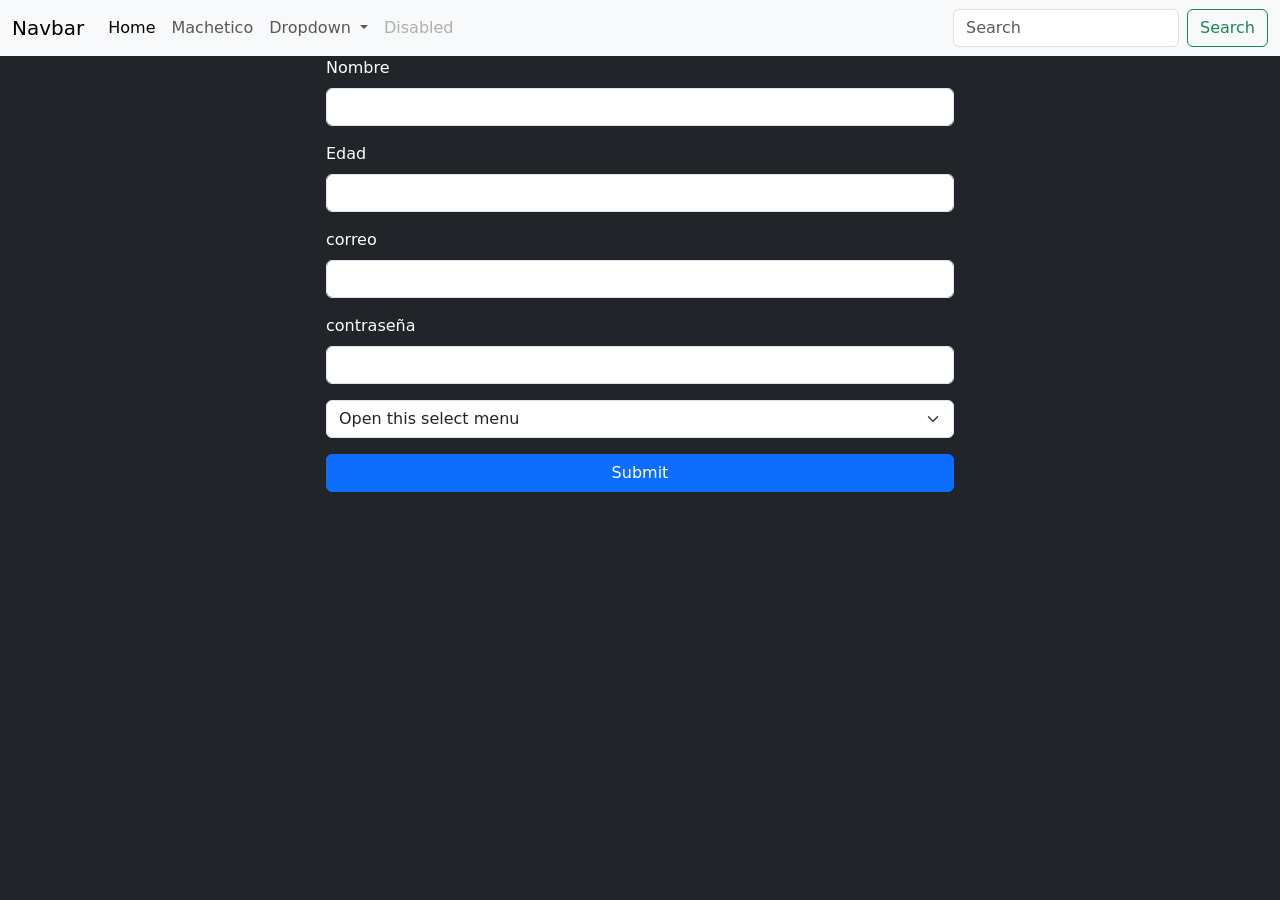
==== index.html @ 70eb7450 "epm" ====
<!DOCTYPE html>
<html lang="en">
<head>
    <meta charset="UTF-8">
    <meta http-equiv="X-UA-Compatible" content="IE=edge">
    <meta name="viewport" content="width=device-width, initial-scale=1.0">
    <title>pabooon</title>
    <link href="https://cdn.jsdelivr.net/npm/bootstrap@5.1.3/dist/css/bootstrap.min.css" rel="stylesheet" integrity="sha384-1BmE4kWBq78iYhFldvKuhfTAU6auU8tT94WrHftjDbrCEXSU1oBoqyl2QvZ6jIW3" crossorigin="anonymous">
</head>
<body class="bg-dark text-white">
    
    <header>
        <nav class="navbar navbar-expand-lg navbar-light bg-light">
            <div class="container-fluid">
              <a class="navbar-brand" href="#">Navbar</a>
              <button class="navbar-toggler" type="button" data-bs-toggle="collapse" data-bs-target="#navbarSupportedContent" aria-controls="navbarSupportedContent" aria-expanded="false" aria-label="Toggle navigation">
                <span class="navbar-toggler-icon"></span>
              </button>
              <div class="collapse navbar-collapse" id="navbarSupportedContent">
                <ul class="navbar-nav me-auto mb-2 mb-lg-0">
                  <li class="nav-item">
                    <a class="nav-link active" aria-current="page" href="#">Home</a>
                  </li>
                  <li class="nav-item">
                    <a class="nav-link" href="empanadas.html" target="blanck">Machetico</a>
                  </li>
                  <li class="nav-item dropdown">
                    <a class="nav-link dropdown-toggle" href="#" id="navbarDropdown" role="button" data-bs-toggle="dropdown" aria-expanded="false">
                      Dropdown
                    </a>
                    <ul class="dropdown-menu" aria-labelledby="navbarDropdown">
                      <li><a class="dropdown-item" href="#">Action</a></li>
                      <li><a class="dropdown-item" href="#">Another action</a></li>
                      <li><hr class="dropdown-divider"></li>
                      <li><a class="dropdown-item" href="#">Something else here</a></li>
                    </ul>
                  </li>
                  <li class="nav-item">
                    <a class="nav-link disabled">Disabled</a>
                  </li>
                </ul>
                <form class="d-flex">
                  <input class="form-control me-2" type="search" placeholder="Search" aria-label="Search">
                  <button class="btn btn-outline-success" type="submit">Search</button>
                </form>
              </div>
            </div>
          </nav>

    </header>

    <main>
        <div.containrer>
            <div class="row justify-content-center"> 
                <div class="col-6">
                    <form action="">
                        <div class="mb-3">
                            <label class="form-label">Nombre</label>
                            <input type="text" class="form-control" id="nombre" aria-describedby="emailHelp">
                        </div>
                        <div class="mb-3">
                            <label class="form-label">Edad</label>
                            <input type="number" class="form-control" id="edad" aria-describedby="emailHelp">
                        </div>
                        <div class="mb-3">
                            <label class="form-label">correo</label>
                            <input type="email" class="form-control" id="correo" aria-describedby="emailHelp">
                        </div>
                        <div class="mb-3">
                            <label class="form-label">contraseña</label>
                            <input type="password" class="form-control" id="contrasena" aria-describedby="emailHelp">
                        </div>
                        <select class="form-select" aria-label="Default select example">
                            <option selected>Open this select menu</option>
                            <option value="1">pabon 1</option>
                            <option value="2">pabon 2</option>
                            <option value="3">pabon 3</option>
                          </select>

                        <button type="submit" class="btn btn-primary w-100 mt-3">Submit</button>
                    </form>
                </div> 
            </div>
        </div>
    </main>

    <footer>


    </footer>

    <script src="https://cdn.jsdelivr.net/npm/bootstrap@5.1.3/dist/js/bootstrap.bundle.min.js" integrity="sha384-ka7Sk0Gln4gmtz2MlQnikT1wXgYsOg+OMhuP+IlRH9sENBO0LRn5q+8nbTov4+1p" crossorigin="anonymous"></script>
</body>
</html>
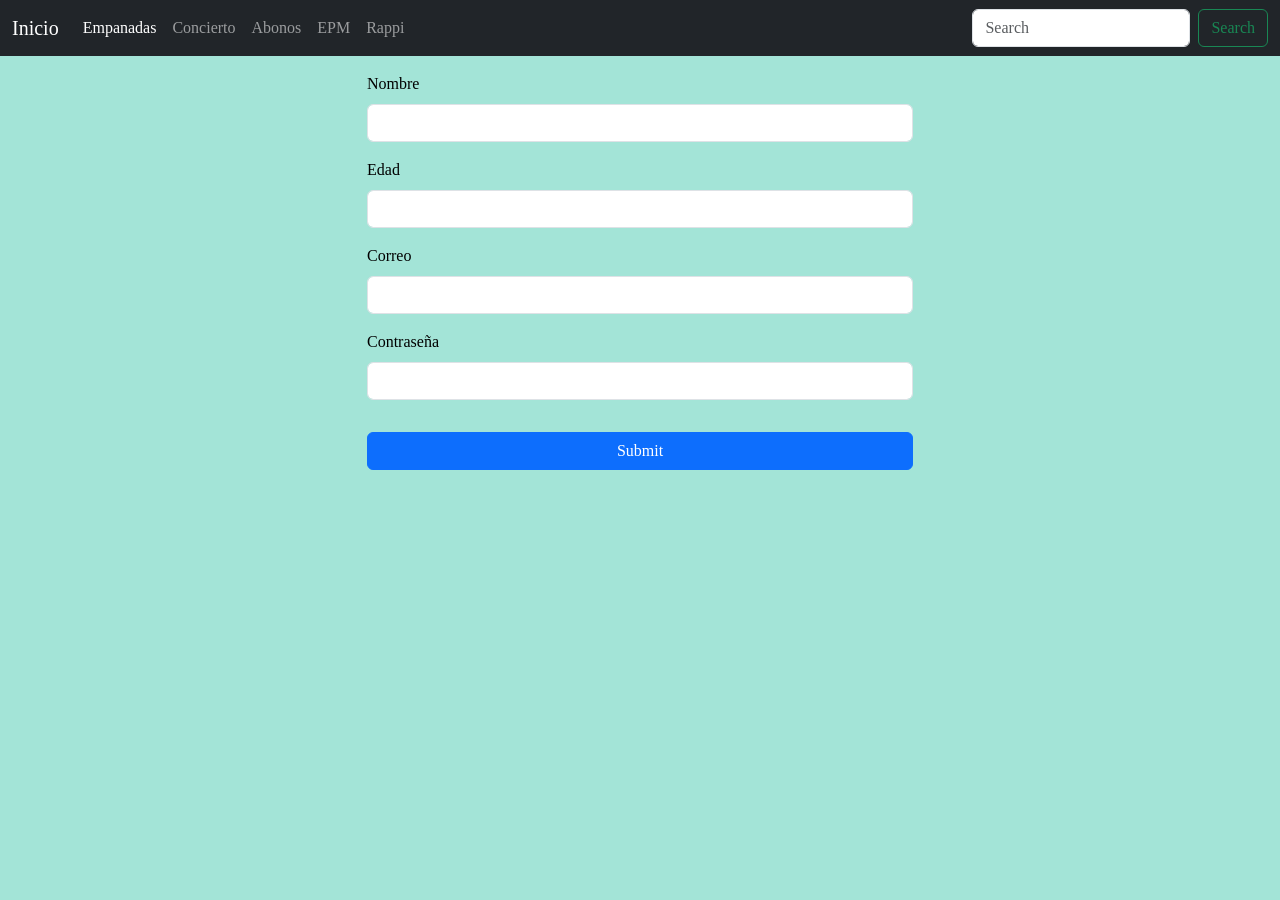
==== commit 9a5243b9: "se junta todo" ====
--- a/index.html
+++ b/index.html
@@ -4,84 +4,84 @@
     <meta charset="UTF-8">
     <meta http-equiv="X-UA-Compatible" content="IE=edge">
     <meta name="viewport" content="width=device-width, initial-scale=1.0">
-    <title>pabooon</title>
+    <title>Servicios</title>
+
     <link href="https://cdn.jsdelivr.net/npm/bootstrap@5.1.3/dist/css/bootstrap.min.css" rel="stylesheet" integrity="sha384-1BmE4kWBq78iYhFldvKuhfTAU6auU8tT94WrHftjDbrCEXSU1oBoqyl2QvZ6jIW3" crossorigin="anonymous">
+    <link rel="stylesheet" href="estilos.css">
+    <link rel="preconnect" href="https://fonts.gstatic.com" crossorigin>
+    <link href="https://fonts.googleapis.com/css2?family=PT+Serif:ital@1&display=swap" rel="stylesheet">
 </head>
-<body class="bg-dark text-white">
+<body class="text-black fondo texto">
     
-    <header>
-        <nav class="navbar navbar-expand-lg navbar-light bg-light">
-            <div class="container-fluid">
-              <a class="navbar-brand" href="#">Navbar</a>
-              <button class="navbar-toggler" type="button" data-bs-toggle="collapse" data-bs-target="#navbarSupportedContent" aria-controls="navbarSupportedContent" aria-expanded="false" aria-label="Toggle navigation">
-                <span class="navbar-toggler-icon"></span>
-              </button>
-              <div class="collapse navbar-collapse" id="navbarSupportedContent">
-                <ul class="navbar-nav me-auto mb-2 mb-lg-0">
-                  <li class="nav-item">
-                    <a class="nav-link active" aria-current="page" href="#">Home</a>
-                  </li>
-                  <li class="nav-item">
-                    <a class="nav-link" href="empanadas.html" target="blanck">Machetico</a>
-                  </li>
-                  <li class="nav-item dropdown">
-                    <a class="nav-link dropdown-toggle" href="#" id="navbarDropdown" role="button" data-bs-toggle="dropdown" aria-expanded="false">
-                      Dropdown
-                    </a>
-                    <ul class="dropdown-menu" aria-labelledby="navbarDropdown">
-                      <li><a class="dropdown-item" href="#">Action</a></li>
-                      <li><a class="dropdown-item" href="#">Another action</a></li>
-                      <li><hr class="dropdown-divider"></li>
-                      <li><a class="dropdown-item" href="#">Something else here</a></li>
-                    </ul>
-                  </li>
-                  <li class="nav-item">
-                    <a class="nav-link disabled">Disabled</a>
-                  </li>
-                </ul>
-                <form class="d-flex">
-                  <input class="form-control me-2" type="search" placeholder="Search" aria-label="Search">
-                  <button class="btn btn-outline-success" type="submit">Search</button>
-                </form>
-              </div>
-            </div>
-          </nav>
+  <header>
 
-    </header>
+    <nav class="navbar navbar-expand-lg navbar-dark bg-dark">
+        <div class="container-fluid">
+          <a class="navbar-brand" href="index.html">Inicio</a>
+          <button class="navbar-toggler" type="button" data-bs-toggle="collapse" data-bs-target="#navbarSupportedContent" aria-controls="navbarSupportedContent" aria-expanded="false" aria-label="Toggle navigation">
+            <span class="navbar-toggler-icon"></span>
+          </button>
+          <div class="collapse navbar-collapse" id="navbarSupportedContent">
+            <ul class="navbar-nav me-auto mb-2 mb-lg-0">
+              <li class="nav-item">
+                <a class="nav-link active" aria-current="page" href="empanadas.html">Empanadas</a>
+              </li>
+              <li class="nav-item">
+                <a class="nav-link" href="concierto.html">Concierto</a>
+              </li>
+              <li class="nav-item">
+                <a class="nav-link" href="abonos.html">Abonos</a>
+              </li>
+              <li class="nav-item">
+                <a class="nav-link" href="EPM.html">EPM</a>
+              </li>
+              <li class="nav-item">
+                <a class="nav-link" href="Rappi.html">Rappi</a>
+              </li>
+            </ul>
+            <form class="d-flex">
+              <input class="form-control me-2" type="search" placeholder="Search" aria-label="Search">
+              <button class="btn btn-outline-success" type="submit">Search</button>
+            </form>
+          </div>
+        </div>
+      </nav>
+
+  </header>
 
     <main>
-        <div.containrer>
-            <div class="row justify-content-center"> 
-                <div class="col-6">
-                    <form action="">
-                        <div class="mb-3">
-                            <label class="form-label">Nombre</label>
-                            <input type="text" class="form-control" id="nombre" aria-describedby="emailHelp">
-                        </div>
-                        <div class="mb-3">
-                            <label class="form-label">Edad</label>
-                            <input type="number" class="form-control" id="edad" aria-describedby="emailHelp">
-                        </div>
-                        <div class="mb-3">
-                            <label class="form-label">correo</label>
-                            <input type="email" class="form-control" id="correo" aria-describedby="emailHelp">
-                        </div>
-                        <div class="mb-3">
-                            <label class="form-label">contraseña</label>
-                            <input type="password" class="form-control" id="contrasena" aria-describedby="emailHelp">
-                        </div>
-                        <select class="form-select" aria-label="Default select example">
-                            <option selected>Open this select menu</option>
-                            <option value="1">pabon 1</option>
-                            <option value="2">pabon 2</option>
-                            <option value="3">pabon 3</option>
-                          </select>
+      <div class="container">
+        <div class="row justify-content-center">
+            <div class="col-6">
+                <form action="">
+                    <div class="mt-3 mb-3">
+                        <label class="form-label">Nombre</label>
+                        <input type="text" class="form-control" id="nombre" aria-describedby="emailHelp">
+                    </div>
+                    <div class="mb-3">
+                        <label class="form-label">Edad</label>
+                        <input type="number" class="form-control" id="nombre" aria-describedby="emailHelp">
+                    </div>
+                    <div class="mb-3">
+                        <label class="form-label">Correo</label>
+                        <input type="email" class="form-control" id="nombre" aria-describedby="emailHelp">
+                    </div>
+                    <div class="mb-3">
+                        <label class="form-label">Contraseña</label>
+                        <input type="password" class="form-control" id="nombre" aria-describedby="emailHelp">
+                    </div>
 
-                        <button type="submit" class="btn btn-primary w-100 mt-3">Submit</button>
-                    </form>
-                </div> 
+                    <button type="submit" class="btn btn-primary w-100 mt-3">Submit</button>
+
+                    
+                </form>
             </div>
         </div>
+
+
+
+      </div>
+
     </main>
 
     <footer>
@@ -90,5 +90,6 @@
     </footer>
 
     <script src="https://cdn.jsdelivr.net/npm/bootstrap@5.1.3/dist/js/bootstrap.bundle.min.js" integrity="sha384-ka7Sk0Gln4gmtz2MlQnikT1wXgYsOg+OMhuP+IlRH9sENBO0LRn5q+8nbTov4+1p" crossorigin="anonymous"></script>
+
 </body>
 </html>
--- a/estilos.css
+++ b/estilos.css
@@ -0,0 +1,7 @@
+.fondo {
+    background-color: #A3E4D7;
+}
+
+.texto {
+    font-family: 'PT Serif', serif;
+}
